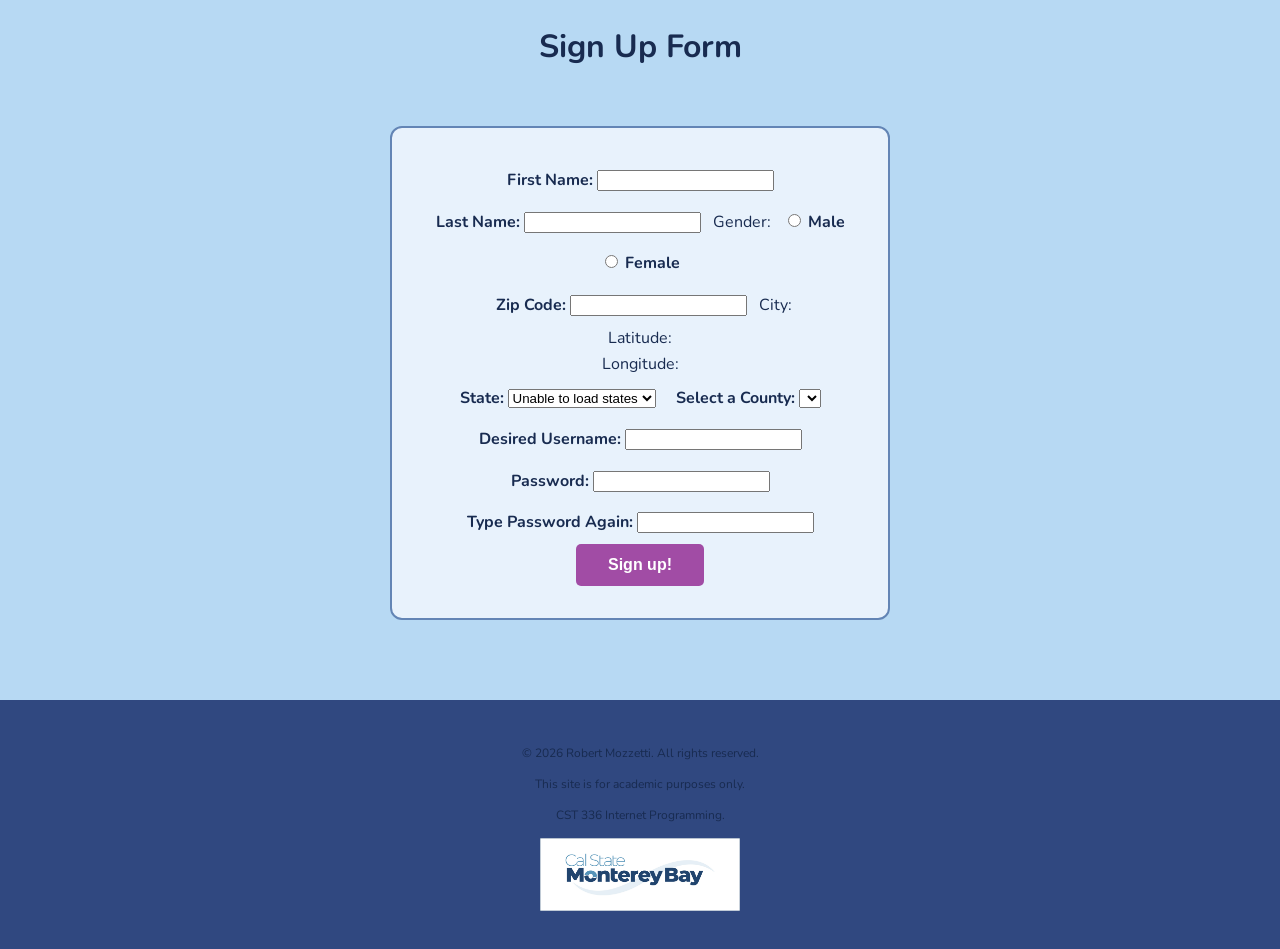
==== fetch/index.html @ e2deb956 "Replace Open Sans font with Nunito font" ====
<!DOCTYPE html>
<html>
<head>
   <meta charset="utf-8">
   <title> Sign Up Page </title>
   <link rel="stylesheet" href="css/styles.css">
   <link rel="preconnect" href="https://fonts.googleapis.com">
   <link rel="preconnect" href="https://fonts.gstatic.com" crossorigin>
   <link href="https://fonts.googleapis.com/css2?family=Nunito:wght@400;700&display=swap" rel="stylesheet">
</head>

<body>
<h1> Sign Up Form</h1>
<main>
<form id="signupForm" action="welcome.html">
  <label> First Name:
    <input type="text" id="fName" name="fName"><br>
  </label>

  <label>Last Name:
     <input type="text" id="lName" name="lName"><br>
  </label>

  Gender:
  <label><input type="radio" name="gender" value="m"> Male</label>
  <label><input type="radio" name="gender" value="f"> Female</label><br>

  <label>Zip Code:
     <input type="text" id="zip" name="zip"><br>
  </label>

  City: <span id="city"></span><br>
  Latitude: <span id="latitude"></span><br>
  Longitude: <span id="longitude"></span><br>

<label>State:
  <select id="state" name="state">
    <option value="">Loading states...</option>
  </select><br>
</label>

  <label>Select a County:
     <select id="county" name="county"></select><br>
  </label>

  <label>Desired Username:
     <input type="text" id="username" name="username">
  </label>
  <span id="usernameError"></span><br>

  <label>Password:
  <input type="password" id="password" name="password" onclick="suggestPassword()">
  </label>
  <span id="suggestedPassword"></span><br>

  <label>Type Password Again:
     <input type="password" id="passwordAgain" name="passwordAgain"><br>
  </label>
  <span id="passwordError"></span><br>

  <button>Sign up!</button>
</form>
</main>
<footer>
  <p>&copy; 2026 Robert Mozzetti. All rights reserved.</p>
  <p>This site is for academic purposes only.</p>
  <p>CST 336 Internet Programming.</p>
  <img src="img/logo.jpg" alt="CSUMB logo">
</footer>
<script src="js/script.js"></script>
</body>
</html>
---- fetch/css/styles.css ----
/* Robert Mozzetti - Master CSS Style */
:root {
  --background: #B7D9F3;
  --header: #304880;
  --surface: #D5E8F8;
  --surface-hover: #C078C0;
  --text: #182B50;
  --accent: #A14CA5;
  --border: #6385B5;
  --white: #FFF;
  --form-background: #E8F2FC;
}

/* Body */

body {
  background-color: var(--background);
  color: var(--text);
  font-family: "Nunito", Arial, sans-serif;
  line-height: 1.6;  /* Set line height for better readability */
  margin: 0;
  min-height: 100vh;
}

h1, h2, h3 {
  color: var(--text);
  text-align: center;
}

a {
  color: var(--accent);
}

a:hover {
  color: var(--text);
}

/* Header */

header {
  background-color: var(--header);
  color: var(--white);
  text-align: center;
  padding: 1.5rem;
}

header h1, header h2, header h3 {
  color: var(--white);
}

header, nav, main, footer {
  text-align: center;
}

nav a {
  display: inline-block;
  padding: 1rem;
  font-size: 1.5rem;
  color: var(--white);
  text-decoration: none; /* Remove underline from links */
  border-bottom: 2px solid transparent;
  border-radius: 5px;
  transition: color 0.2s, background-color 0.2s;
}

nav a:hover {
  color: var(--white);
  background-color: var(--surface-hover);
  border-bottom: 2px solid var(--accent);
}

nav a.active {
  color: var(--white);
  background-color: var(--surface-hover);
  border-bottom: 2px solid var(--accent);
}

nav a:hover i, nav a:active i, nav a:hover svg, nav a.active svg {
  color: var(--white);
  stroke: currentColor;
}

/* Main */

main {
  display: flex; /* Use Flexbox for layout */
  justify-content: center; /* Center the items horizontally */
  gap: 2rem;
  flex-wrap: wrap; /* Allow items to wrap on smaller screens */
}
#about-main {
  display: block; /* Override the flex display for the about page */
  margin: 0 auto; /* Center the content horizontally */
}

/* Table */ 

#table-header {
  background-color: var(--header);
  color: var(--text);
}

.table-row {
  background-color: var(--surface);
  color: var(--text);
} 

table{
  border-collapse: collapse; /* Collapse borders into a single border */
  margin: 0 auto 2rem; /* Add some space below the table, and center it on the page */
  width: 75%;
} 

th, td {
  border: 1px solid #dbe4f0; /* Add a border to the table, header cells, and data cells */
  padding: 0.5rem; /* Add padding to cells for better readability */
  text-align: left; /* Align text to the left */
}

/* Lists */

.interests-list {
  margin: 0 auto; /* Center the content horizontally */
  width: 600px;
}
  
.interest-item {
  background-color: var(--surface);
  color: var(--text);
}

/* Footer */

footer {
  font-size: 0.75rem;
  background-color: var(--header);
  color: var(--white)
  text-align: center;
  padding: 2rem;
  margin-top: 3rem;
  font-size: 0.75rem;
}

footer img {
  width: 200px;
}

figure img {
  width: 200px;
}

/* Grid */ 
.grid {
  display: grid;
  grid-template-columns: repeat(3, 1fr);
  gap: 2rem;
}

.card {
  padding: 1.5rem;
  border: 10px solid var(--border);
}

/* Forms */

form {
  background-color: var(--form-background);
  border: 2px solid var(--border);
  border-radius: 12px;
  padding: 2rem;
  width: 90%;
  max-width: 500px;
  box-sizing: border-box;
  text-align: center;
  margin: 2rem auto;
}

form label {
  display: inline-block;
  margin: 0.5rem;
  font-weight: bold;
}

button {
  background-color: var(--accent);
  color: var(--white);
  padding: 0.75rem 2rem;
  border: none;
  border-radius: 5px;
  font-size: 1.0rem;
  font-weight: bold;
}

button:hover {
  background-color: var(--surface-hover);
}
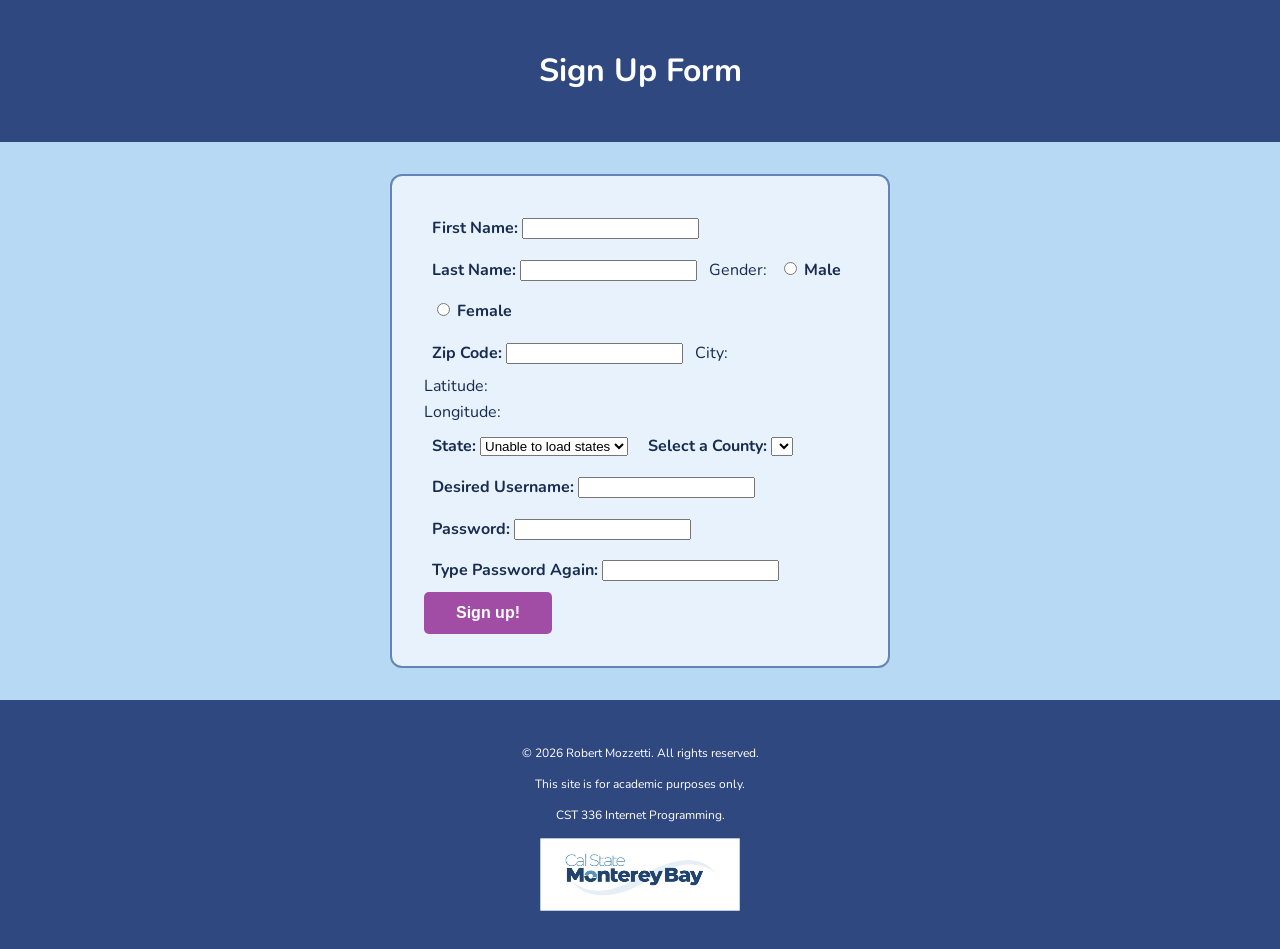
==== commit 894ab73a: "Add header and form structure to index.html" ====
--- a/fetch/index.html
+++ b/fetch/index.html
@@ -10,7 +10,9 @@
 </head>
 
 <body>
+<header>
 <h1> Sign Up Form</h1>
+</header>
 <main>
 <form id="signupForm" action="welcome.html">
   <label> First Name:
--- a/fetch/css/styles.css
+++ b/fetch/css/styles.css
@@ -20,6 +20,8 @@
   line-height: 1.6;  /* Set line height for better readability */
   margin: 0;
   min-height: 100vh;
+  display: flex;
+  flex-direction: column;
 }
 
 h1, h2, h3 {
@@ -75,7 +77,7 @@
   border-bottom: 2px solid var(--accent);
 }
 
-nav a:hover i, nav a:active i, nav a:hover svg, nav a.active svg {
+nav a:hover i, nav a.active i, nav a:hover svg, nav a.active svg {
   color: var(--white);
   stroke: currentColor;
 }
@@ -87,7 +89,9 @@
   justify-content: center; /* Center the items horizontally */
   gap: 2rem;
   flex-wrap: wrap; /* Allow items to wrap on smaller screens */
+  flex: 1;
 }
+
 #about-main {
   display: block; /* Override the flex display for the about page */
   margin: 0 auto; /* Center the content horizontally */
@@ -134,10 +138,9 @@
 footer {
   font-size: 0.75rem;
   background-color: var(--header);
-  color: var(--white)
+  color: var(--white);
   text-align: center;
   padding: 2rem;
-  margin-top: 3rem;
   font-size: 0.75rem;
 }
 
@@ -171,7 +174,7 @@
   width: 90%;
   max-width: 500px;
   box-sizing: border-box;
-  text-align: center;
+  text-align: left;
   margin: 2rem auto;
 }
 
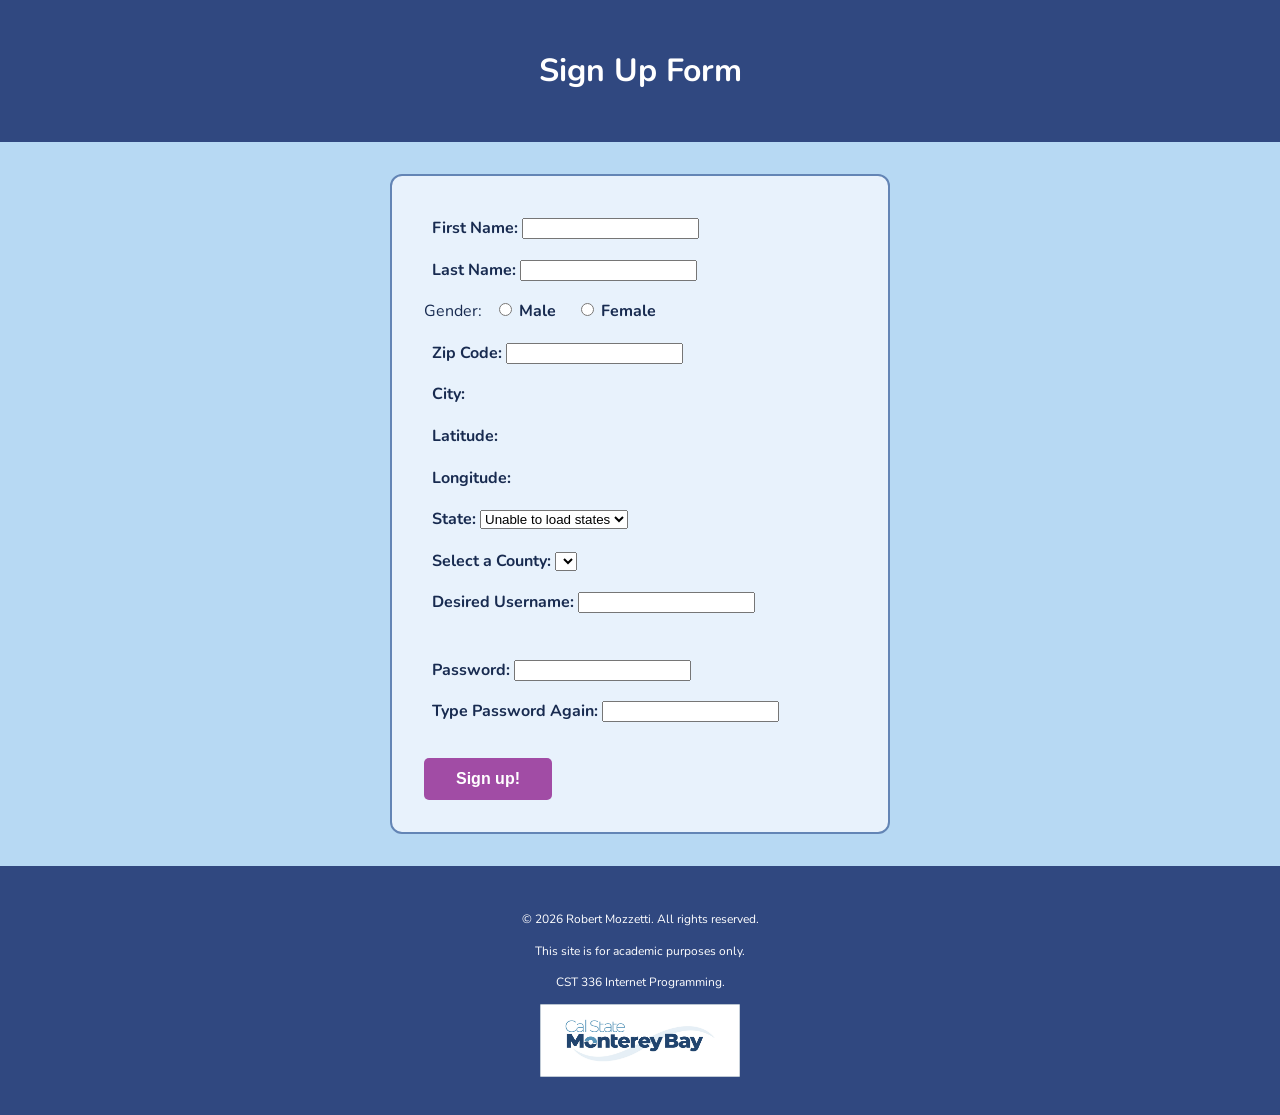
==== commit fb632d3f: "Refactor form labels and input structure" ====
--- a/fetch/index.html
+++ b/fetch/index.html
@@ -16,38 +16,38 @@
 <main>
 <form id="signupForm" action="welcome.html">
   <label> First Name:
-    <input type="text" id="fName" name="fName"><br>
-  </label>
+    <input type="text" id="fName" name="fName">
+  </label><br>
 
   <label>Last Name:
-     <input type="text" id="lName" name="lName"><br>
-  </label>
+     <input type="text" id="lName" name="lName">
+  </label><br>
 
   Gender:
   <label><input type="radio" name="gender" value="m"> Male</label>
   <label><input type="radio" name="gender" value="f"> Female</label><br>
 
   <label>Zip Code:
-     <input type="text" id="zip" name="zip"><br>
-  </label>
+     <input type="text" id="zip" name="zip">
+  </label><br>
 
-  City: <span id="city"></span><br>
-  Latitude: <span id="latitude"></span><br>
-  Longitude: <span id="longitude"></span><br>
+  <label>City: <span id="city"></span></label><br>
+  <label>Latitude: <span id="latitude"></span></label><br>
+  <label>Longitude: <span id="longitude"></span></label><br>
 
 <label>State:
   <select id="state" name="state">
     <option value="">Loading states...</option>
-  </select><br>
-</label>
+  </select>
+</label><br>
 
   <label>Select a County:
-     <select id="county" name="county"></select><br>
-  </label>
+     <select id="county" name="county"></select>
+  </label><br>
 
   <label>Desired Username:
      <input type="text" id="username" name="username">
-  </label>
+  </label><br>
   <span id="usernameError"></span><br>
 
   <label>Password:
@@ -56,8 +56,8 @@
   <span id="suggestedPassword"></span><br>
 
   <label>Type Password Again:
-     <input type="password" id="passwordAgain" name="passwordAgain"><br>
-  </label>
+     <input type="password" id="passwordAgain" name="passwordAgain">
+  </label><br>
   <span id="passwordError"></span><br>
 
   <button>Sign up!</button>
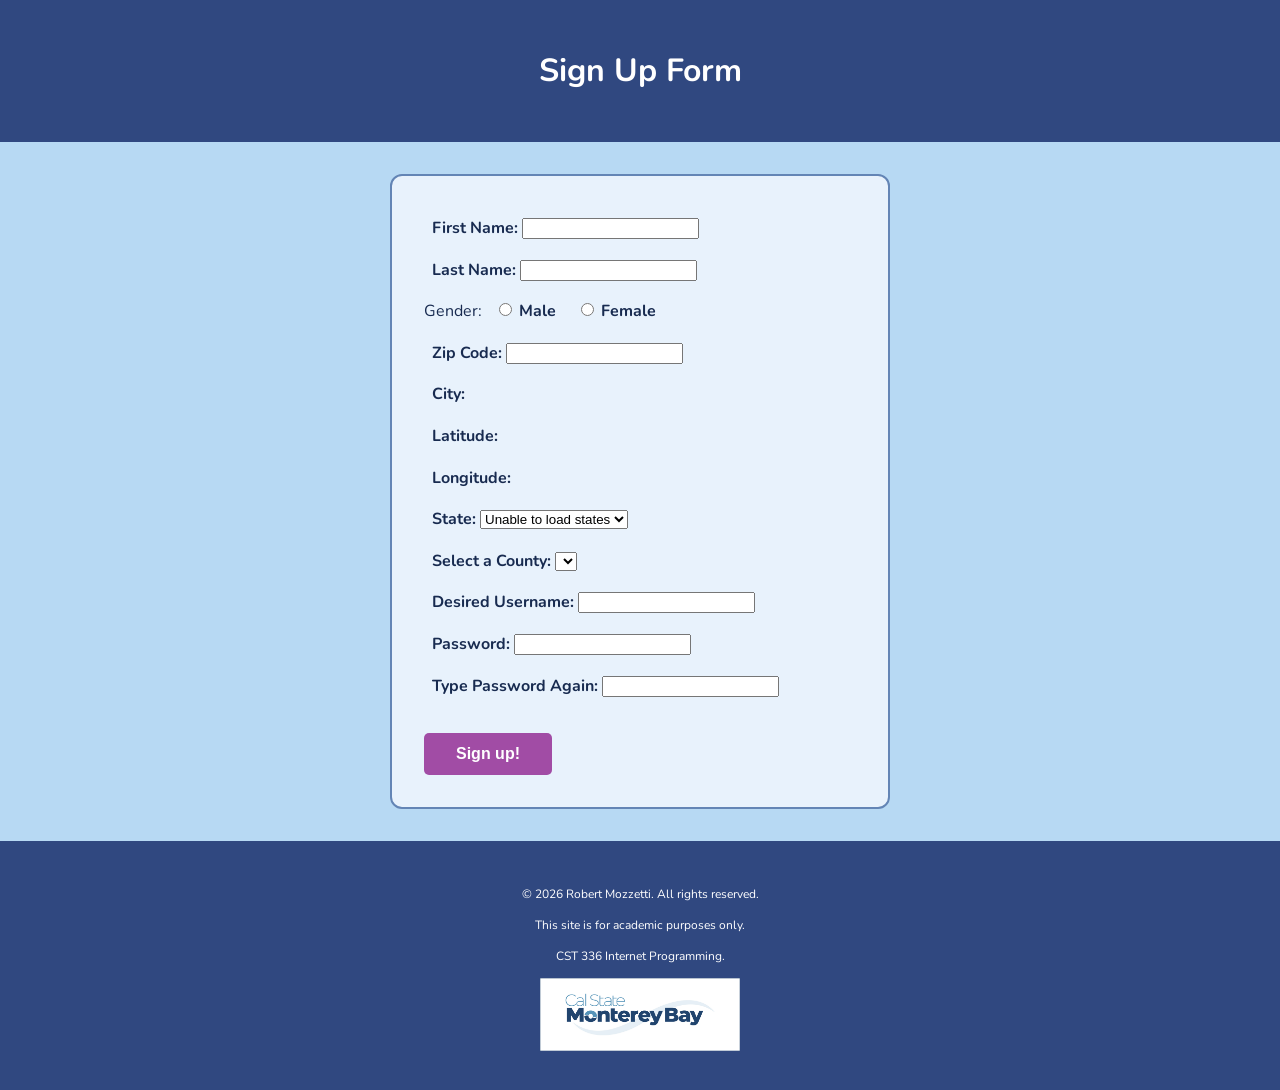
==== commit 8df40550: "Fix label closing tag for username input" ====
--- a/fetch/index.html
+++ b/fetch/index.html
@@ -47,7 +47,7 @@
 
   <label>Desired Username:
      <input type="text" id="username" name="username">
-  </label><br>
+  </label>
   <span id="usernameError"></span><br>
 
   <label>Password:
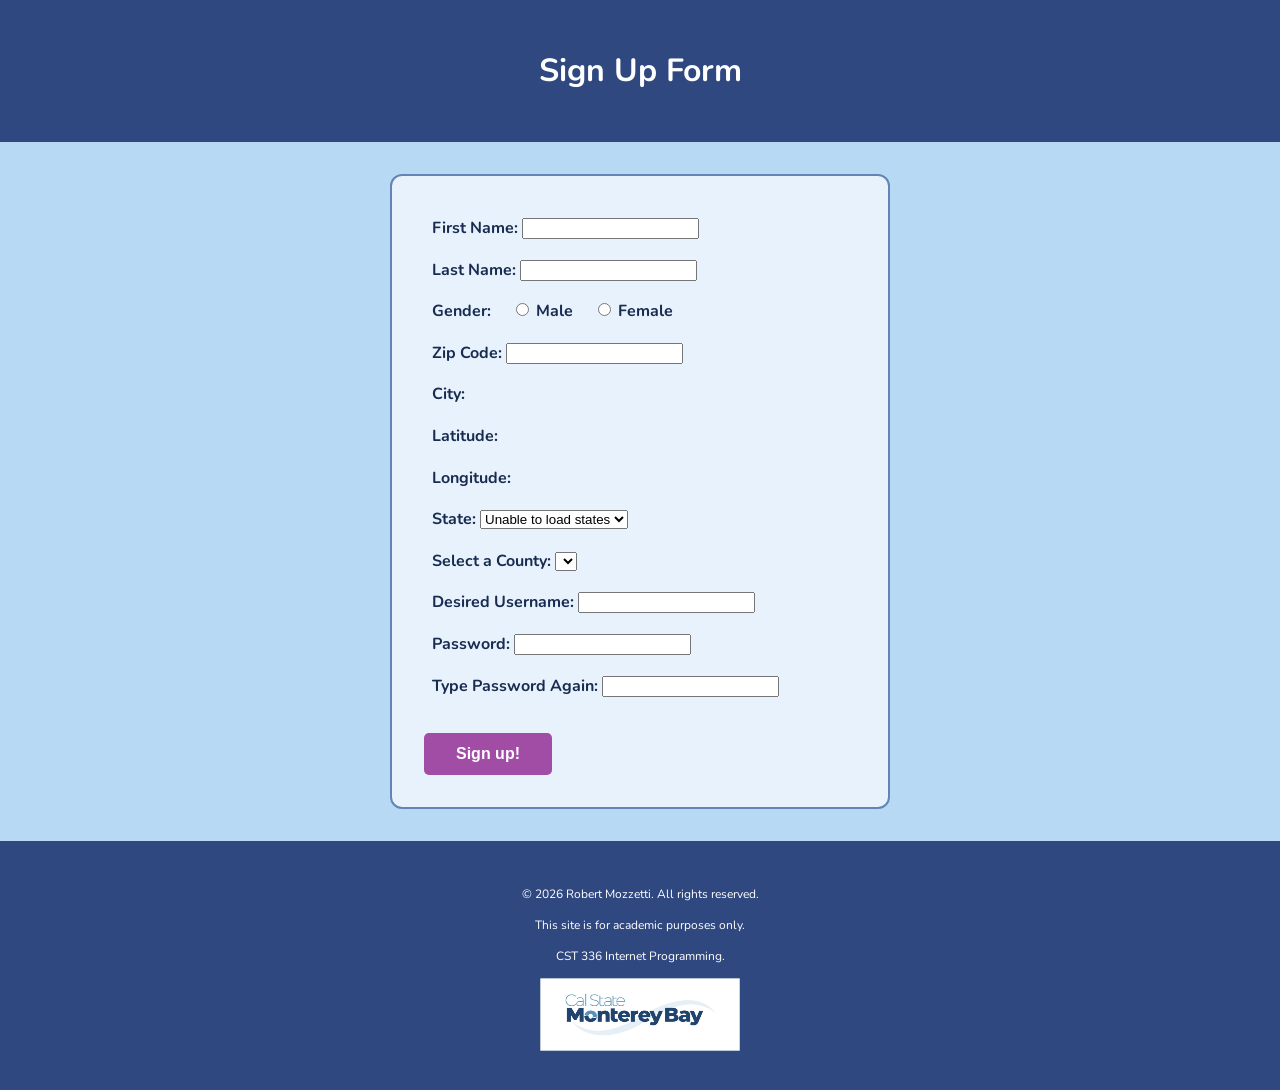
==== commit d77ecc2b: "Add label for gender selection in form" ====
--- a/fetch/index.html
+++ b/fetch/index.html
@@ -23,7 +23,7 @@
      <input type="text" id="lName" name="lName">
   </label><br>
 
-  Gender:
+  <label>Gender:</label>
   <label><input type="radio" name="gender" value="m"> Male</label>
   <label><input type="radio" name="gender" value="f"> Female</label><br>
 
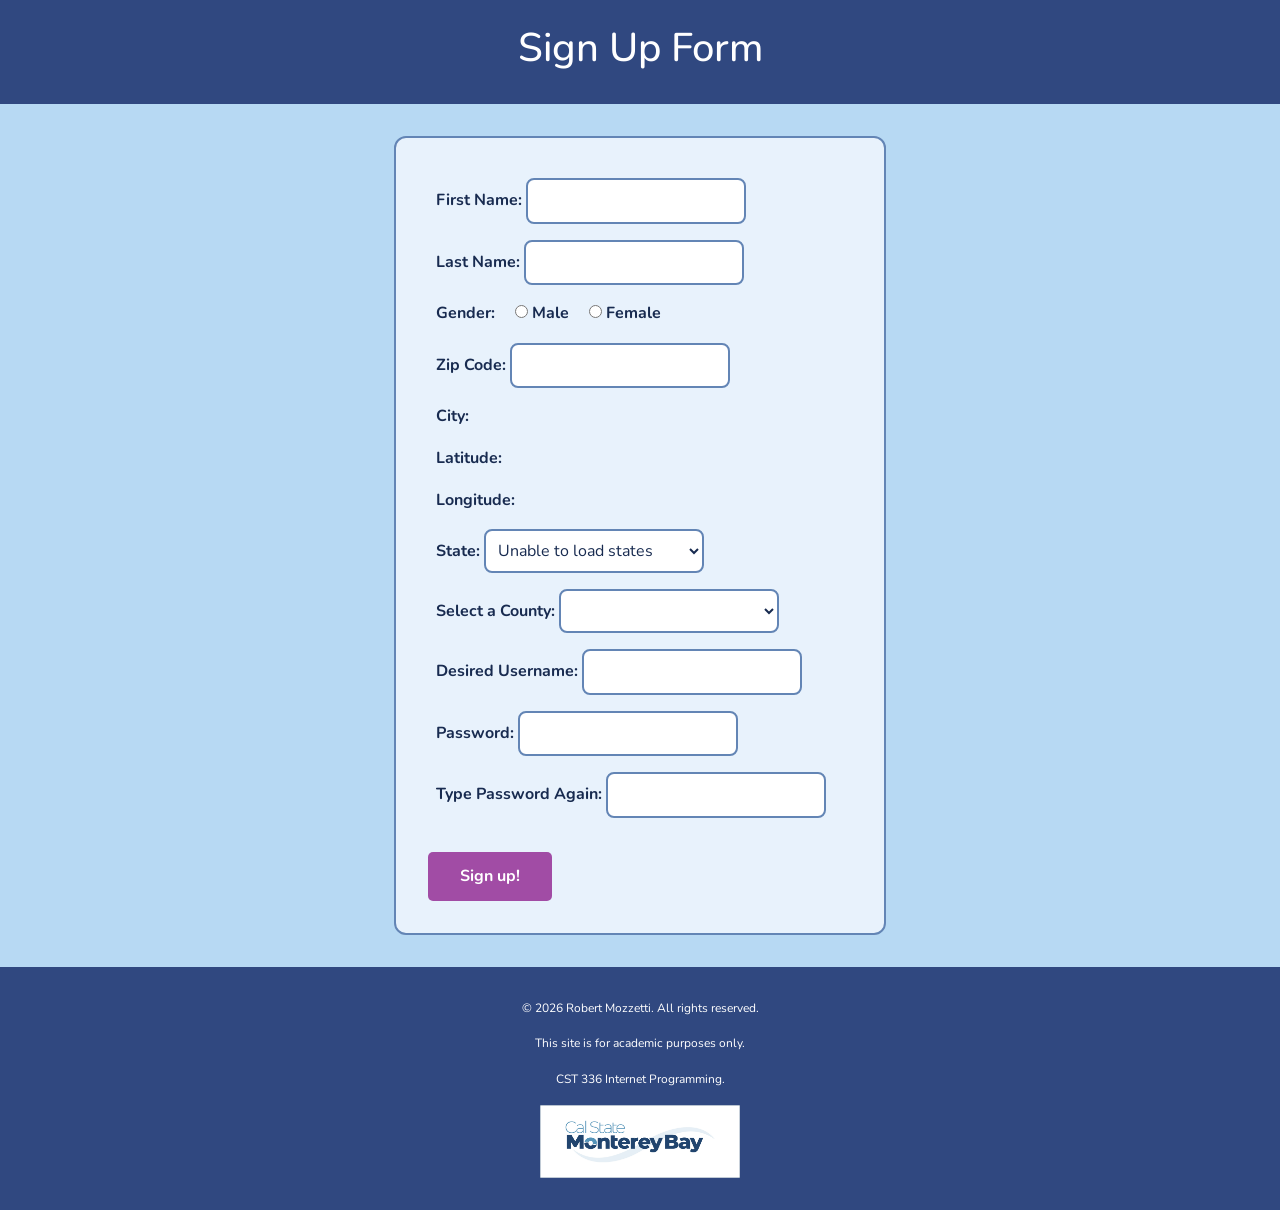
==== commit 52e97b3a: "Integrate Bootstrap for improved styling Added Bootstrap CSS for styling and structured the form lay" ====
--- a/fetch/index.html
+++ b/fetch/index.html
@@ -3,6 +3,7 @@
 <head>
    <meta charset="utf-8">
    <title> Sign Up Page </title>
+   <link rel="stylesheet" href="https://cdn.jsdelivr.net/npm/bootstrap@5.3.3/dist/css/bootstrap.min.css">
    <link rel="stylesheet" href="css/styles.css">
    <link rel="preconnect" href="https://fonts.googleapis.com">
    <link rel="preconnect" href="https://fonts.gstatic.com" crossorigin>
@@ -14,6 +15,9 @@
 <h1> Sign Up Form</h1>
 </header>
 <main>
+<div class="container">
+<div class="row justify-content-center">
+<div class="col-12 col-md-8 col-lg-6">
 <form id="signupForm" action="welcome.html">
   <label> First Name:
     <input type="text" id="fName" name="fName">
@@ -62,6 +66,9 @@
 
   <button>Sign up!</button>
 </form>
+</div>
+</div>
+</div>
 </main>
 <footer>
   <p>&copy; 2026 Robert Mozzetti. All rights reserved.</p>
--- a/fetch/css/styles.css
+++ b/fetch/css/styles.css
@@ -85,10 +85,10 @@
 /* Main */
 
 main {
-  display: flex; /* Use Flexbox for layout */
-  justify-content: center; /* Center the items horizontally */
+  display: grid;
+  grid-template-columns: minmax(1, 1fr);
+  justify-items: center;
   gap: 2rem;
-  flex-wrap: wrap; /* Allow items to wrap on smaller screens */
   flex: 1;
 }
 
@@ -197,3 +197,20 @@
 button:hover {
   background-color: var(--surface-hover);
 }
+
+/* Inputs */
+
+input[type="text"], input[type="password"], select {
+  background-color: var(--white);
+  color: var(--text);
+  border: 2px solid var(--border);
+  border-radius:8px;
+  padding: 0.5rem;
+  width: 220px;
+  box-sizing: border-box;
+}
+
+input[type="text"]:focus, input[type="password"]:focus, select:focus {
+  border-color: var(--header);
+  outline: none;
+}
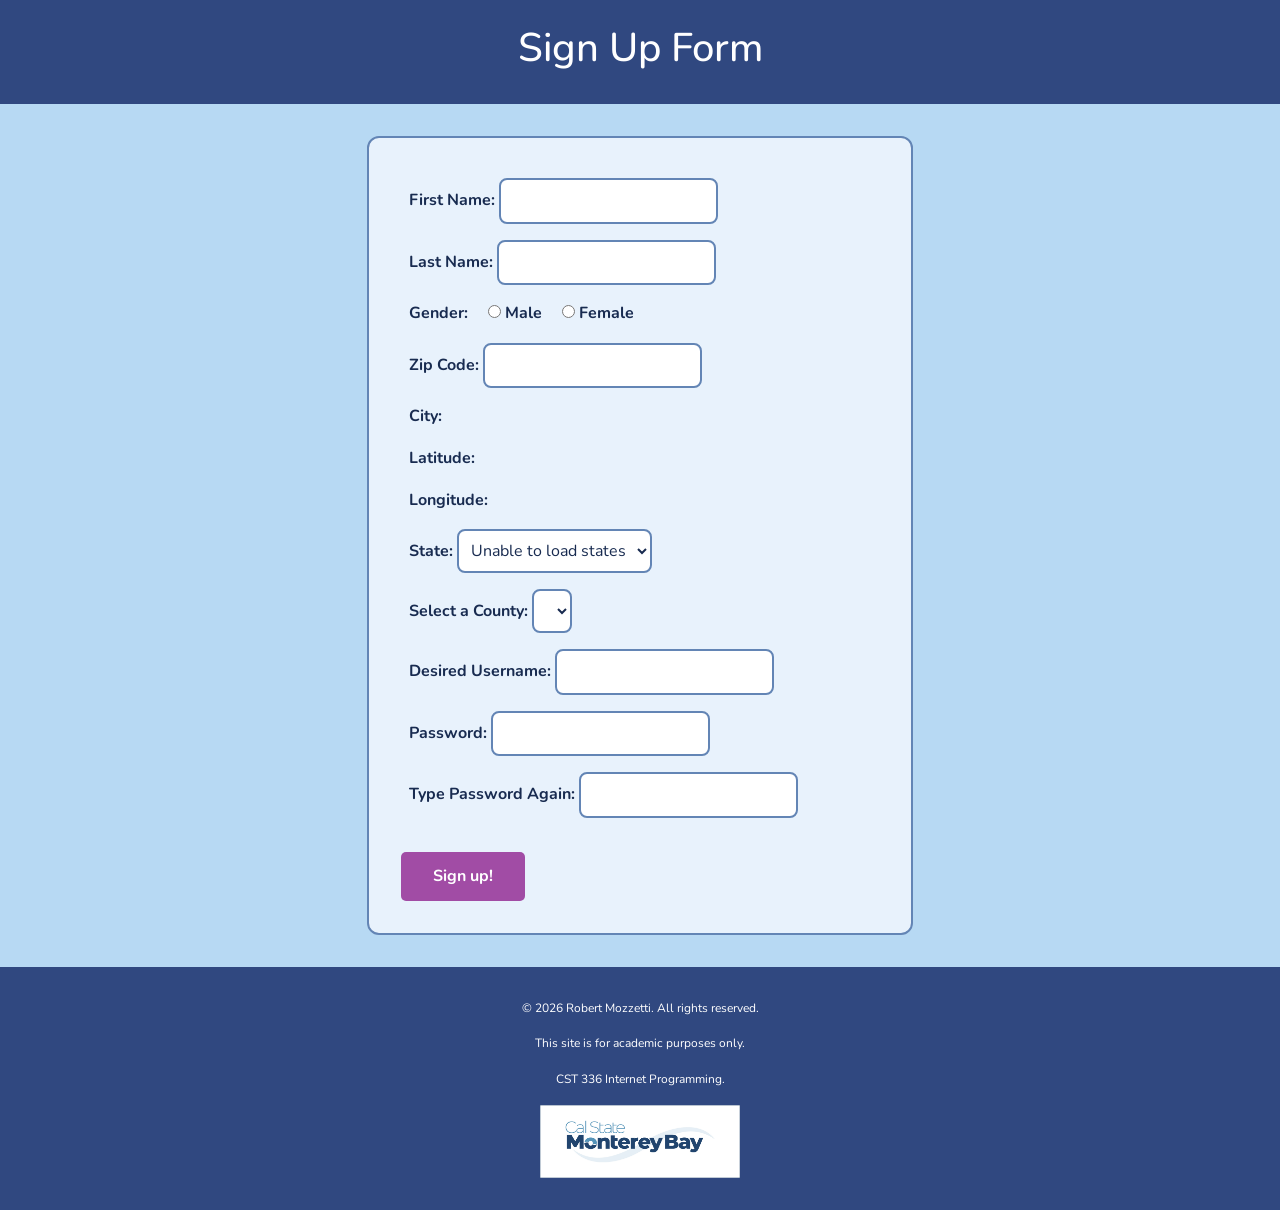
==== commit f6f745f7: "Add viewport meta tag for responsive design" ====
--- a/fetch/index.html
+++ b/fetch/index.html
@@ -2,6 +2,7 @@
 <html>
 <head>
    <meta charset="utf-8">
+   <meta name="viewport" content="width=device-width, initial-scale=1">
    <title> Sign Up Page </title>
    <link rel="stylesheet" href="https://cdn.jsdelivr.net/npm/bootstrap@5.3.3/dist/css/bootstrap.min.css">
    <link rel="stylesheet" href="css/styles.css">
--- a/fetch/css/styles.css
+++ b/fetch/css/styles.css
@@ -86,8 +86,7 @@
 
 main {
   display: grid;
-  grid-template-columns: minmax(1, 1fr);
-  justify-items: center;
+  grid-template-columns: minmax(0, 1fr);
   gap: 2rem;
   flex: 1;
 }
@@ -171,11 +170,10 @@
   border: 2px solid var(--border);
   border-radius: 12px;
   padding: 2rem;
-  width: 90%;
-  max-width: 500px;
+  width: 100%;
   box-sizing: border-box;
   text-align: left;
-  margin: 2rem auto;
+  margin: 2rem 0;
 }
 
 form label {
@@ -206,8 +204,10 @@
   border: 2px solid var(--border);
   border-radius:8px;
   padding: 0.5rem;
-  width: 220px;
+  max-width: 100%;
   box-sizing: border-box;
+  font-family: inherit;
+  font-size:inherit;
 }
 
 input[type="text"]:focus, input[type="password"]:focus, select:focus {
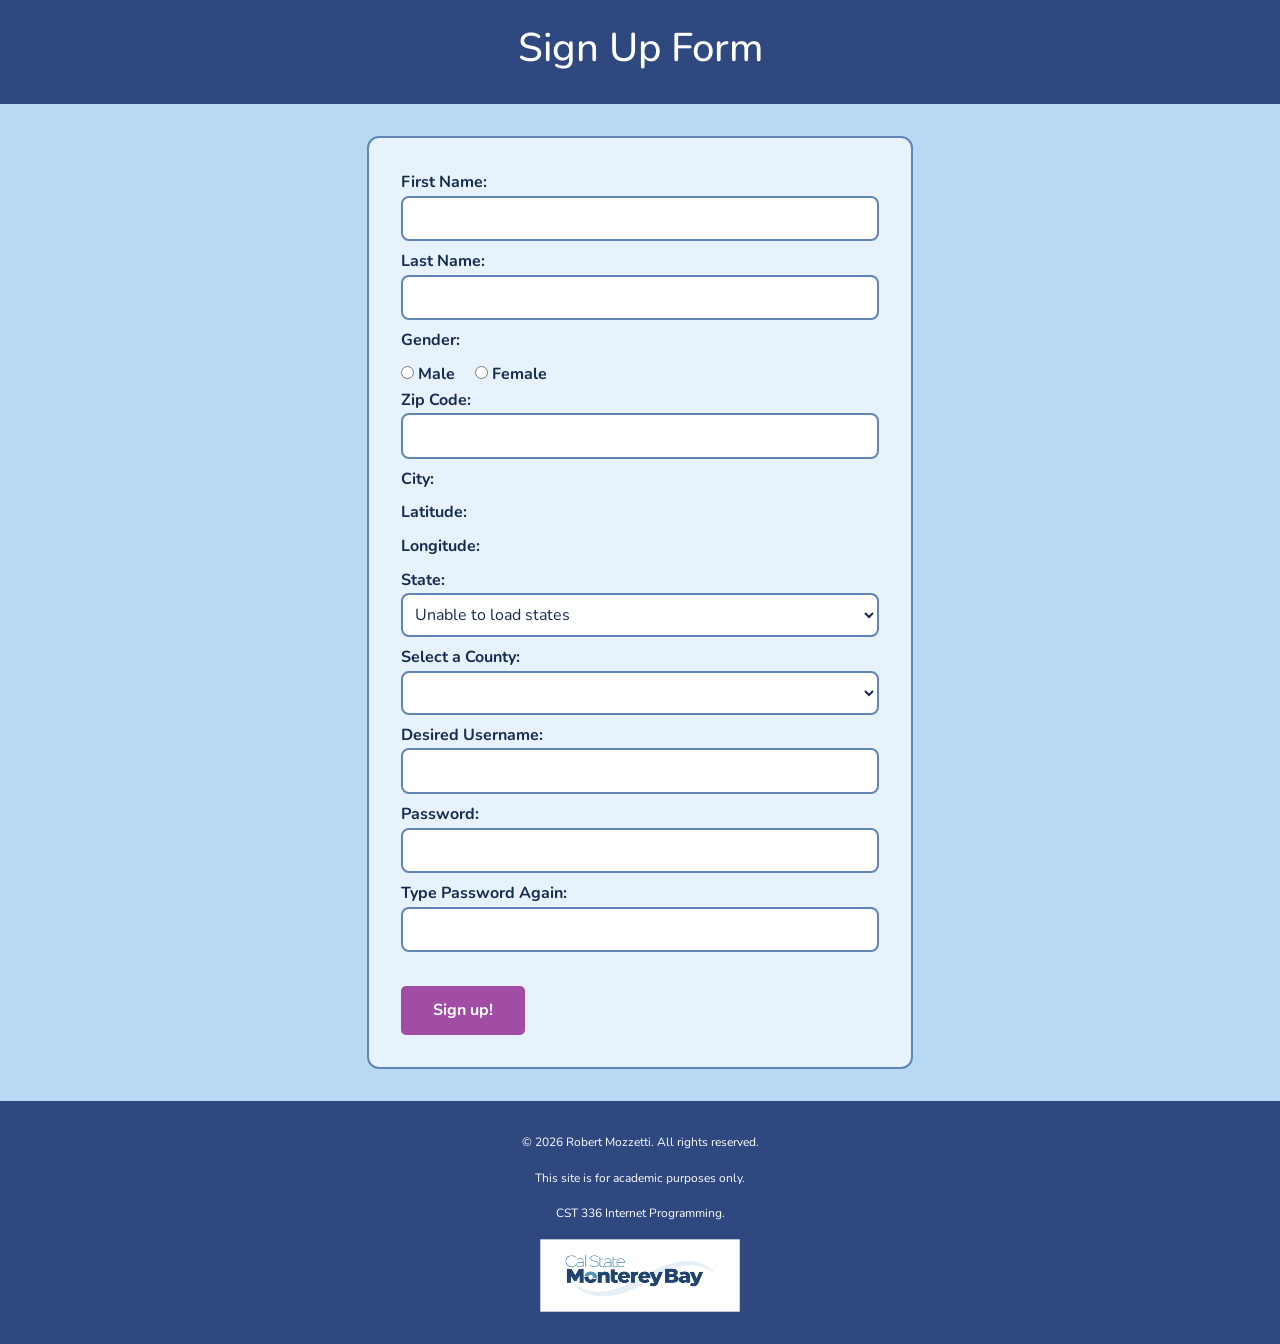
==== commit 3c907655: "Remove unnecessary line breaks in signup form" ====
--- a/fetch/index.html
+++ b/fetch/index.html
@@ -22,48 +22,48 @@
 <form id="signupForm" action="welcome.html">
   <label> First Name:
     <input type="text" id="fName" name="fName">
-  </label><br>
+  </label>
 
   <label>Last Name:
      <input type="text" id="lName" name="lName">
-  </label><br>
+  </label>
 
   <label>Gender:</label>
   <label><input type="radio" name="gender" value="m"> Male</label>
-  <label><input type="radio" name="gender" value="f"> Female</label><br>
+  <label><input type="radio" name="gender" value="f"> Female</label>
 
   <label>Zip Code:
      <input type="text" id="zip" name="zip">
-  </label><br>
+  </label>
 
-  <label>City: <span id="city"></span></label><br>
-  <label>Latitude: <span id="latitude"></span></label><br>
-  <label>Longitude: <span id="longitude"></span></label><br>
+  <label>City: <span id="city"></span></label>
+  <label>Latitude: <span id="latitude"></span></label>
+  <label>Longitude: <span id="longitude"></span></label>
 
 <label>State:
   <select id="state" name="state">
     <option value="">Loading states...</option>
   </select>
-</label><br>
+</label>
 
   <label>Select a County:
      <select id="county" name="county"></select>
-  </label><br>
+  </label>
 
   <label>Desired Username:
      <input type="text" id="username" name="username">
   </label>
-  <span id="usernameError"></span><br>
+  <span id="usernameError"></span>
 
   <label>Password:
   <input type="password" id="password" name="password" onclick="suggestPassword()">
   </label>
-  <span id="suggestedPassword"></span><br>
+  <span id="suggestedPassword"></span>
 
   <label>Type Password Again:
      <input type="password" id="passwordAgain" name="passwordAgain">
   </label><br>
-  <span id="passwordError"></span><br>
+  <span id="passwordError"></span>
 
   <button>Sign up!</button>
 </form>
--- a/fetch/css/styles.css
+++ b/fetch/css/styles.css
@@ -177,9 +177,18 @@
 }
 
 form label {
+  display: block;
+  margin: 0 0 0.5rem;
+  font-weight: bold;
+}
+
+form label:has(input[type="radio"]) {
   display: inline-block;
-  margin: 0.5rem;
-  font-weight: bold;
+  margin: 0 1rem 0 0;
+}
+
+form input[type="text"], form input[type="password"], form select {
+  display: block;
 }
 
 button {
@@ -204,13 +213,19 @@
   border: 2px solid var(--border);
   border-radius:8px;
   padding: 0.5rem;
-  max-width: 100%;
+  width: 100%;
   box-sizing: border-box;
   font-family: inherit;
   font-size:inherit;
+  display: block;
 }
 
 input[type="text"]:focus, input[type="password"]:focus, select:focus {
   border-color: var(--header);
   outline: none;
 }
+
+input[type="radio"] {
+  accent-color: var(--header);
+}
+  
